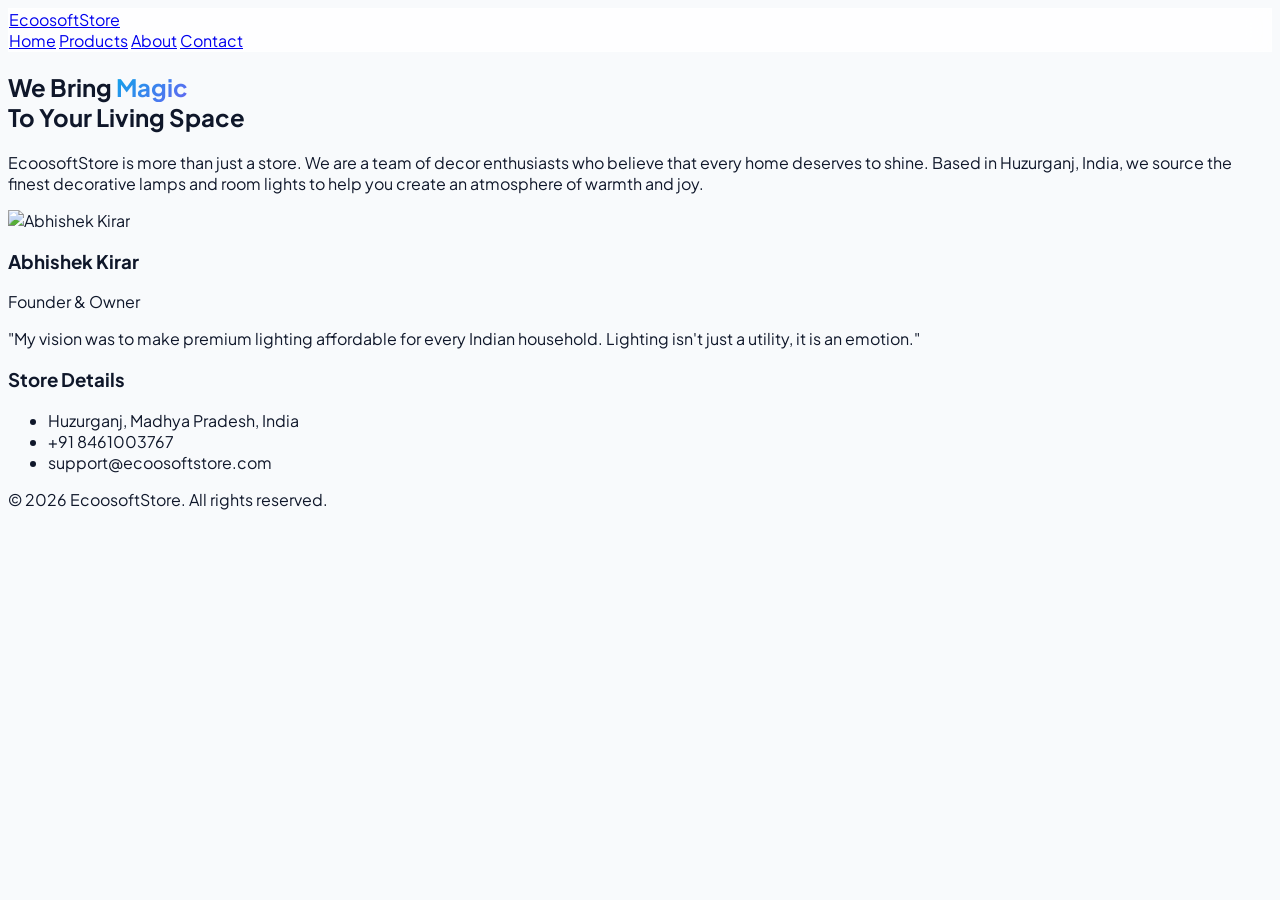
==== about.html @ fa0bf322 "Replace robot dashboard with EcoosoftStore static website" ====
<!DOCTYPE html>
<html lang="en">
<head>
    <meta charset="UTF-8">
    <meta name="viewport" content="width=device-width, initial-scale=1.0">
    <title>About Us | EcoosoftStore</title>
    <script src="https://cdn.tailwindcss.com"></script>
    <link rel="stylesheet" href="style.css">
    <script src="https://unpkg.com/lucide@latest"></script>
</head>
<body class="bg-slate-50">
    <nav class="fixed top-0 left-0 right-0 z-50 glass shadow-sm">
        <div class="container mx-auto px-6 py-4 flex items-center justify-between">
            <a href="index.html" class="text-2xl font-extrabold tracking-tighter">Ecoosoft<span class="text-sky-500">Store</span></a>
            <div class="hidden md:flex items-center space-x-8 font-bold text-slate-600">
                <a href="index.html" class="hover:text-sky-600 transition-colors">Home</a>
                <a href="products.html" class="hover:text-sky-600 transition-colors">Products</a>
                <a href="about.html" class="text-sky-600">About</a>
                <a href="contact.html" class="hover:text-sky-600 transition-colors">Contact</a>
            </div>
        </div>
    </nav>

    <section class="pt-48 pb-32">
        <div class="container mx-auto px-6 text-center">
            <h1 class="text-6xl font-black mb-12 text-slate-900 leading-tight">We Bring <span class="gradient-text">Magic</span> <br> To Your Living Space</h1>
            <p class="text-slate-500 text-xl font-medium max-w-3xl mx-auto leading-relaxed mb-20">
                EcoosoftStore is more than just a store. We are a team of decor enthusiasts who believe that every home deserves to shine. Based in Huzurganj, India, we source the finest decorative lamps and room lights to help you create an atmosphere of warmth and joy.
            </p>

            <div class="grid grid-cols-1 md:grid-cols-2 gap-12 text-left">
                <div class="bg-white p-12 rounded-[50px] shadow-sm border border-slate-100 flex flex-col md:flex-row items-center gap-12">
                     <img src="https://img.freepik.com/free-photo/portrait-young-businessman-wearing-suit-standing-modern-office_23-2148113425.jpg" class="w-48 h-48 rounded-full border-8 border-slate-50 shadow-xl object-cover" alt="Abhishek Kirar">
                     <div>
                         <h3 class="text-3xl font-black mb-2 text-slate-900">Abhishek Kirar</h3>
                         <p class="text-sky-600 font-black uppercase text-xs tracking-widest mb-4">Founder & Owner</p>
                         <p class="text-slate-500 font-medium leading-relaxed italic">"My vision was to make premium lighting affordable for every Indian household. Lighting isn't just a utility, it is an emotion."</p>
                     </div>
                </div>
                <div class="bg-slate-900 p-12 rounded-[50px] text-white flex flex-col justify-center">
                    <h3 class="text-3xl font-black mb-6">Store Details</h3>
                    <ul class="space-y-6">
                        <li class="flex items-center gap-4 text-slate-400 font-bold"><i data-lucide="map-pin" class="text-sky-500"></i> Huzurganj, Madhya Pradesh, India</li>
                        <li class="flex items-center gap-4 text-slate-400 font-bold"><i data-lucide="phone" class="text-sky-500"></i> +91 8461003767</li>
                        <li class="flex items-center gap-4 text-slate-400 font-bold"><i data-lucide="mail" class="text-sky-500"></i> support@ecoosoftstore.com</li>
                    </ul>
                </div>
            </div>
        </div>
    </section>

    <footer class="bg-slate-900 text-slate-400 py-10 text-center border-t border-slate-800">
        <p>&copy; 2026 EcoosoftStore. All rights reserved.</p>
    </footer>

    <script src="main.js"></script>
    <script>lucide.createIcons();</script>
</body>
</html>
---- style.css ----
@import url('https://fonts.googleapis.com/css2?family=Plus+Jakarta+Sans:wght@200;300;400;500;600;700;800&display=swap');

:root {
    --primary: #0ea5e9;
    --primary-dark: #0284c7;
    --dark: #0f172a;
    --light: #f8fafc;
}

body {
    font-family: 'Plus Jakarta Sans', sans-serif;
    background-color: var(--light);
    color: var(--dark);
    scroll-behavior: smooth;
}

.glass {
    background: rgba(255, 255, 255, 0.8);
    backdrop-filter: blur(12px);
    -webkit-backdrop-filter: blur(12px);
    border: 1px solid rgba(255, 255, 255, 0.3);
}

.hover-lift {
    transition: transform 0.3s cubic-bezier(0.34, 1.56, 0.64, 1);
}

.hover-lift:hover {
    transform: translateY(-8px);
}

.gradient-text {
    background: linear-gradient(135deg, #0ea5e9 0%, #6366f1 100%);
    -webkit-background-clip: text;
    -webkit-text-fill-color: transparent;
}

.btn-glow {
    box-shadow: 0 0 20px rgba(14, 165, 233, 0.3);
    transition: all 0.3s ease;
}

.btn-glow:hover {
    box-shadow: 0 0 30px rgba(14, 165, 233, 0.5);
    transform: scale(1.05);
}

.product-card-img {
    transition: transform 0.5s ease;
}

.product-card:hover .product-card-img {
    transform: scale(1.1);
}

/* Custom Scrollbar */
::-webkit-scrollbar {
    width: 8px;
}

::-webkit-scrollbar-track {
    background: #f1f1f1;
}

::-webkit-scrollbar-thumb {
    background: #cbd5e1;
    border-radius: 10px;
}

::-webkit-scrollbar-thumb:hover {
    background: #94a3b8;
}
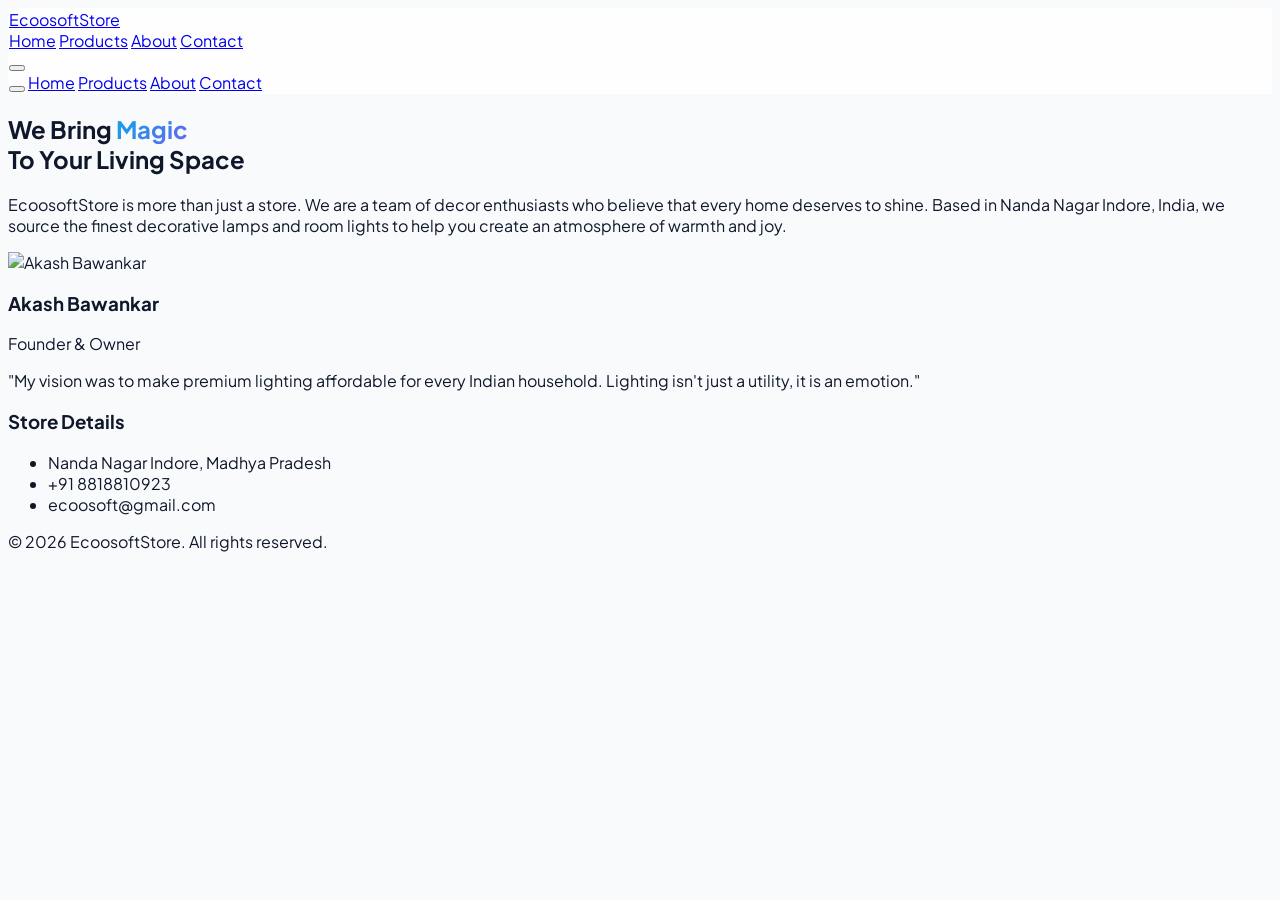
==== commit b567fafa: "Update EcoosoftStore with product updates and mobile navigation" ====
--- a/about.html
+++ b/about.html
@@ -18,6 +18,21 @@
                 <a href="about.html" class="text-sky-600">About</a>
                 <a href="contact.html" class="hover:text-sky-600 transition-colors">Contact</a>
             </div>
+            
+            <button id="menu-btn" class="md:hidden text-slate-600">
+                <i data-lucide="menu"></i>
+            </button>
+        </div>
+
+        <!-- Mobile Menu Overlay -->
+        <div id="mobile-menu" class="fixed inset-0 bg-slate-900/95 z-[100] flex flex-col items-center justify-center space-y-8 text-2xl font-black text-white hidden">
+            <button id="close-menu" class="absolute top-8 right-8 text-white/50 hover:text-white">
+                <i data-lucide="x" size="32"></i>
+            </button>
+            <a href="index.html" class="hover:text-sky-400 transition-colors">Home</a>
+            <a href="products.html" class="hover:text-sky-400 transition-colors">Products</a>
+            <a href="about.html" class="hover:text-sky-400 transition-colors">About</a>
+            <a href="contact.html" class="hover:text-sky-400 transition-colors">Contact</a>
         </div>
     </nav>
 
@@ -25,14 +40,14 @@
         <div class="container mx-auto px-6 text-center">
             <h1 class="text-6xl font-black mb-12 text-slate-900 leading-tight">We Bring <span class="gradient-text">Magic</span> <br> To Your Living Space</h1>
             <p class="text-slate-500 text-xl font-medium max-w-3xl mx-auto leading-relaxed mb-20">
-                EcoosoftStore is more than just a store. We are a team of decor enthusiasts who believe that every home deserves to shine. Based in Huzurganj, India, we source the finest decorative lamps and room lights to help you create an atmosphere of warmth and joy.
+                EcoosoftStore is more than just a store. We are a team of decor enthusiasts who believe that every home deserves to shine. Based in Nanda Nagar Indore, India, we source the finest decorative lamps and room lights to help you create an atmosphere of warmth and joy.
             </p>
 
             <div class="grid grid-cols-1 md:grid-cols-2 gap-12 text-left">
                 <div class="bg-white p-12 rounded-[50px] shadow-sm border border-slate-100 flex flex-col md:flex-row items-center gap-12">
-                     <img src="https://img.freepik.com/free-photo/portrait-young-businessman-wearing-suit-standing-modern-office_23-2148113425.jpg" class="w-48 h-48 rounded-full border-8 border-slate-50 shadow-xl object-cover" alt="Abhishek Kirar">
+                     <img src="https://img.freepik.com/free-photo/portrait-young-businessman-wearing-suit-standing-modern-office_23-2148113425.jpg" class="w-48 h-48 rounded-full border-8 border-slate-50 shadow-xl object-cover" alt="Akash Bawankar">
                      <div>
-                         <h3 class="text-3xl font-black mb-2 text-slate-900">Abhishek Kirar</h3>
+                         <h3 class="text-3xl font-black mb-2 text-slate-900">Akash Bawankar</h3>
                          <p class="text-sky-600 font-black uppercase text-xs tracking-widest mb-4">Founder & Owner</p>
                          <p class="text-slate-500 font-medium leading-relaxed italic">"My vision was to make premium lighting affordable for every Indian household. Lighting isn't just a utility, it is an emotion."</p>
                      </div>
@@ -40,9 +55,9 @@
                 <div class="bg-slate-900 p-12 rounded-[50px] text-white flex flex-col justify-center">
                     <h3 class="text-3xl font-black mb-6">Store Details</h3>
                     <ul class="space-y-6">
-                        <li class="flex items-center gap-4 text-slate-400 font-bold"><i data-lucide="map-pin" class="text-sky-500"></i> Huzurganj, Madhya Pradesh, India</li>
-                        <li class="flex items-center gap-4 text-slate-400 font-bold"><i data-lucide="phone" class="text-sky-500"></i> +91 8461003767</li>
-                        <li class="flex items-center gap-4 text-slate-400 font-bold"><i data-lucide="mail" class="text-sky-500"></i> support@ecoosoftstore.com</li>
+                        <li class="flex items-center gap-4 text-slate-400 font-bold"><i data-lucide="map-pin" class="text-sky-500"></i> Nanda Nagar Indore, Madhya Pradesh</li>
+                        <li class="flex items-center gap-4 text-slate-400 font-bold"><i data-lucide="phone" class="text-sky-500"></i> +91 8818810923</li>
+                        <li class="flex items-center gap-4 text-slate-400 font-bold"><i data-lucide="mail" class="text-sky-500"></i> ecoosoft@gmail.com</li>
                     </ul>
                 </div>
             </div>
--- a/style.css
+++ b/style.css
@@ -55,18 +55,27 @@
 
 /* Custom Scrollbar */
 ::-webkit-scrollbar {
-    width: 8px;
+    width: 6px;
+    height: 6px;
 }
 
 ::-webkit-scrollbar-track {
-    background: #f1f1f1;
+    background: transparent;
 }
 
 ::-webkit-scrollbar-thumb {
-    background: #cbd5e1;
+    background: #e2e8f0;
     border-radius: 10px;
 }
 
 ::-webkit-scrollbar-thumb:hover {
-    background: #94a3b8;
+    background: #cbd5e1;
 }
+
+.custom-scrollbar::-webkit-scrollbar {
+    height: 4px;
+}
+
+.custom-scrollbar::-webkit-scrollbar-thumb {
+    background: #0ea5e9;
+}
